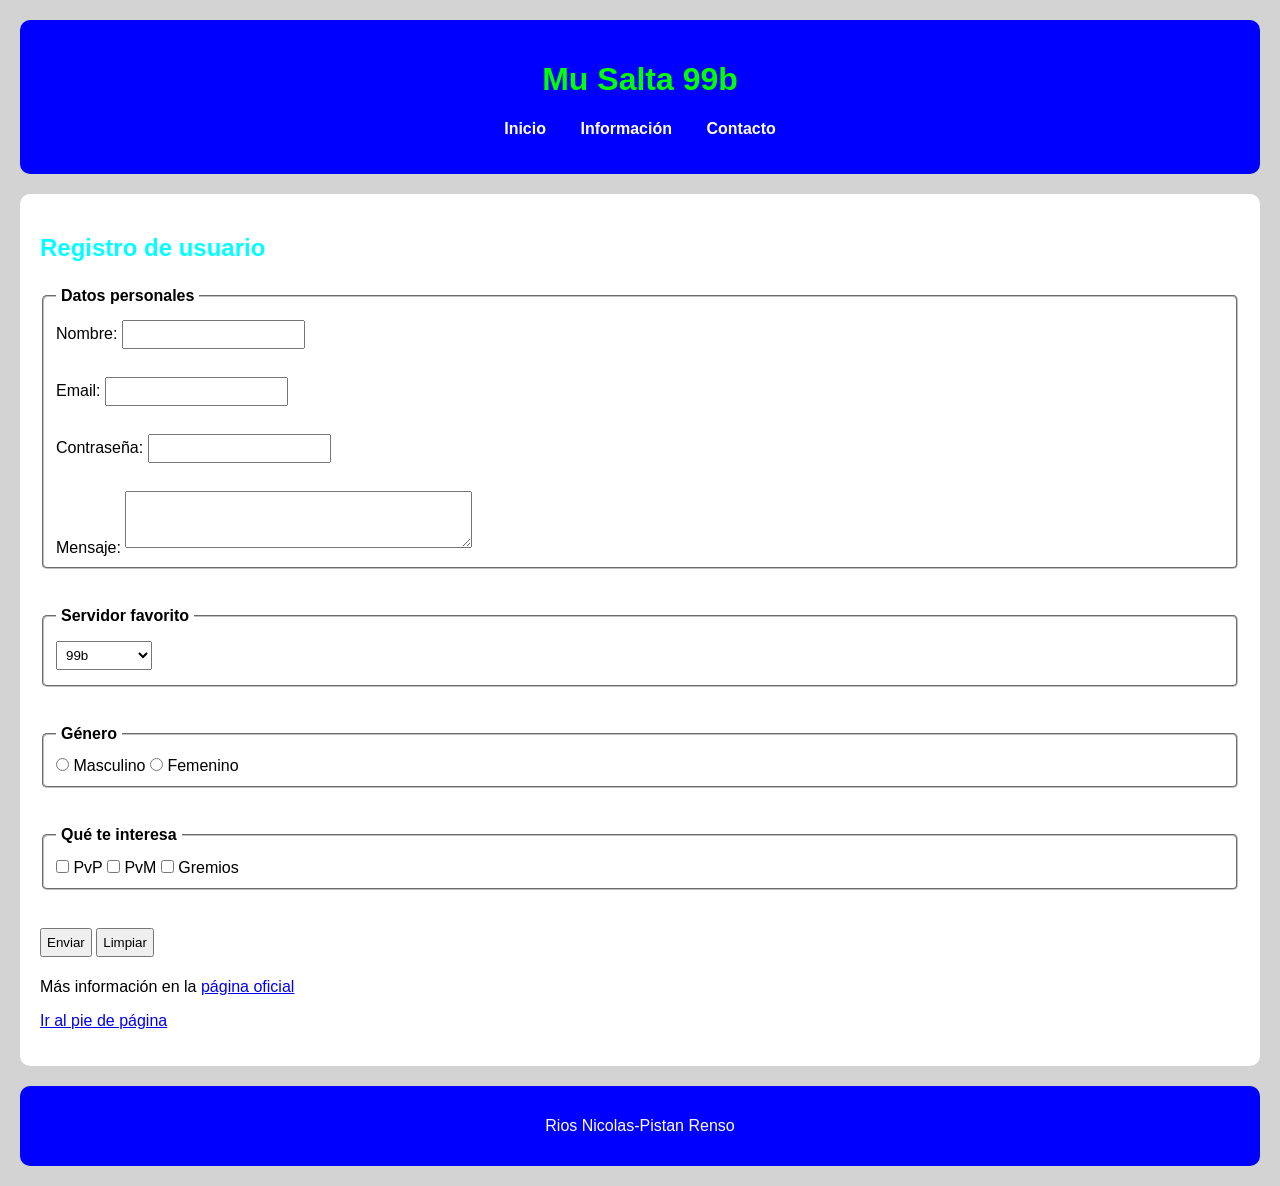
==== contacto.html @ 59a7664c "Probando Mu" ====
<!DOCTYPE html>
<html lang="es">
<head>
    <meta charset="UTF-8">
    <title>MU Salta - Contacto</title>
    <link rel="stylesheet" href="index.css">
</head>
<body>

    <header>
        <h1>Mu Salta 99b</h1>
        <nav>
            <ul>
                <li><a href="index.html">Inicio</a></li>
                <li><a href="info.html">Información</a></li>
                <li><a href="contacto.html">Contacto</a></li>
            </ul>
        </nav>
    </header>

    <main>
        <h2>Registro de usuario</h2>

        <form action="#" method="POST">
            <!-- Grupo 1: Datos personales -->
            <fieldset>
                <legend>Datos personales</legend>
                
                <label>Nombre: <input type="text" name="nombre"></label>
                <br><br>
                
                <label>Email: <input type="email" name="email"></label>
                <br><br>
                
                <label>Contraseña: <input type="password" name="pass"></label>
                <br><br>
                
                <label>Mensaje:
                    <textarea name="mensaje" rows="3" cols="40"></textarea>
                </label>
            </fieldset>
            <br>

            <!-- Grupo 2: Servidor favorito -->
            <fieldset>
                <legend>Servidor favorito</legend>
                <select name="servidor">
                    <option>99b</option>
                    <option>Season 6</option>
                    <option>Season 12</option>
                </select>
            </fieldset>
            <br>

            <!-- Grupo 3: Género -->
            <fieldset>
                <legend>Género</legend>
                <label><input type="radio" name="genero" value="m"> Masculino</label>
                <label><input type="radio" name="genero" value="f"> Femenino</label>
            </fieldset>
            <br>

            <!-- Grupo 4: Preferencias -->
            <fieldset>
                <legend>Qué te interesa</legend>
                <label><input type="checkbox" name="interes" value="pvp"> PvP</label>
                <label><input type="checkbox" name="interes" value="pvm"> PvM</label>
                <label><input type="checkbox" name="interes" value="gremios"> Gremios</label>
            </fieldset>
            <br>

            <!-- Botones -->
            <input type="submit" value="Enviar">
            <input type="reset" value="Limpiar">
        </form>

        <!-- Enlace externo -->
        <p>Más información en la <a href="https://muonline.webzen.com/" target="_blank" rel="noopener noreferrer">página oficial</a></p>

        <!-- Enlace interno -->
        <p><a href="#footer">Ir al pie de página</a></p>
    </main>

    <footer id="footer">
        <p>Rios Nicolas-Pistan Renso</p>
    </footer>

</body>
</html>
---- index.css ----
/* Estilo para títulos */
h1 {
    color: lime;
}

h2 {
    color: aqua;
}

/* Estilo general del cuerpo */
body {
    font-family: Arial, sans-serif;
    margin: 20px;
    background-color: lightgray;
}

/* Encabezado */
header {
    background-color:blue;
    color: white;
    padding: 20px;
    text-align: center;
    border-radius: 10px;
}

/* Navegación */
nav ul {
    list-style: none;
    padding: 0;
}

nav ul li {
    display: inline;
    margin: 0 15px;
}

nav ul li a {
    color: white;
    text-decoration: none;
    font-weight: bold;
}

/* Contenido principal */
main {
    background-color: white;
    padding: 20px;
    border-radius: 10px;
    margin-top: 20px;
}

/* Tablas */
table {
    width: 100%;
    border-collapse: collapse;
}

th, td {
    border: 1px solid black;
    padding: 8px;
    text-align: left;
}

th {
    background-color:blue;
    color: white;
}

/* Pie de página */
footer {
    background-color: blue;
    color: white;
    text-align: center;
    padding: 15px;
    border-radius: 10px;
    margin-top: 20px;
}

/* Formularios */
fieldset {
    margin-bottom: 15px;
    border-radius: 5px;
}

legend {
    font-weight: bold;
    padding: 5px;
}

input, textarea, select {
    padding: 5px;
    margin: 5px 0;
}
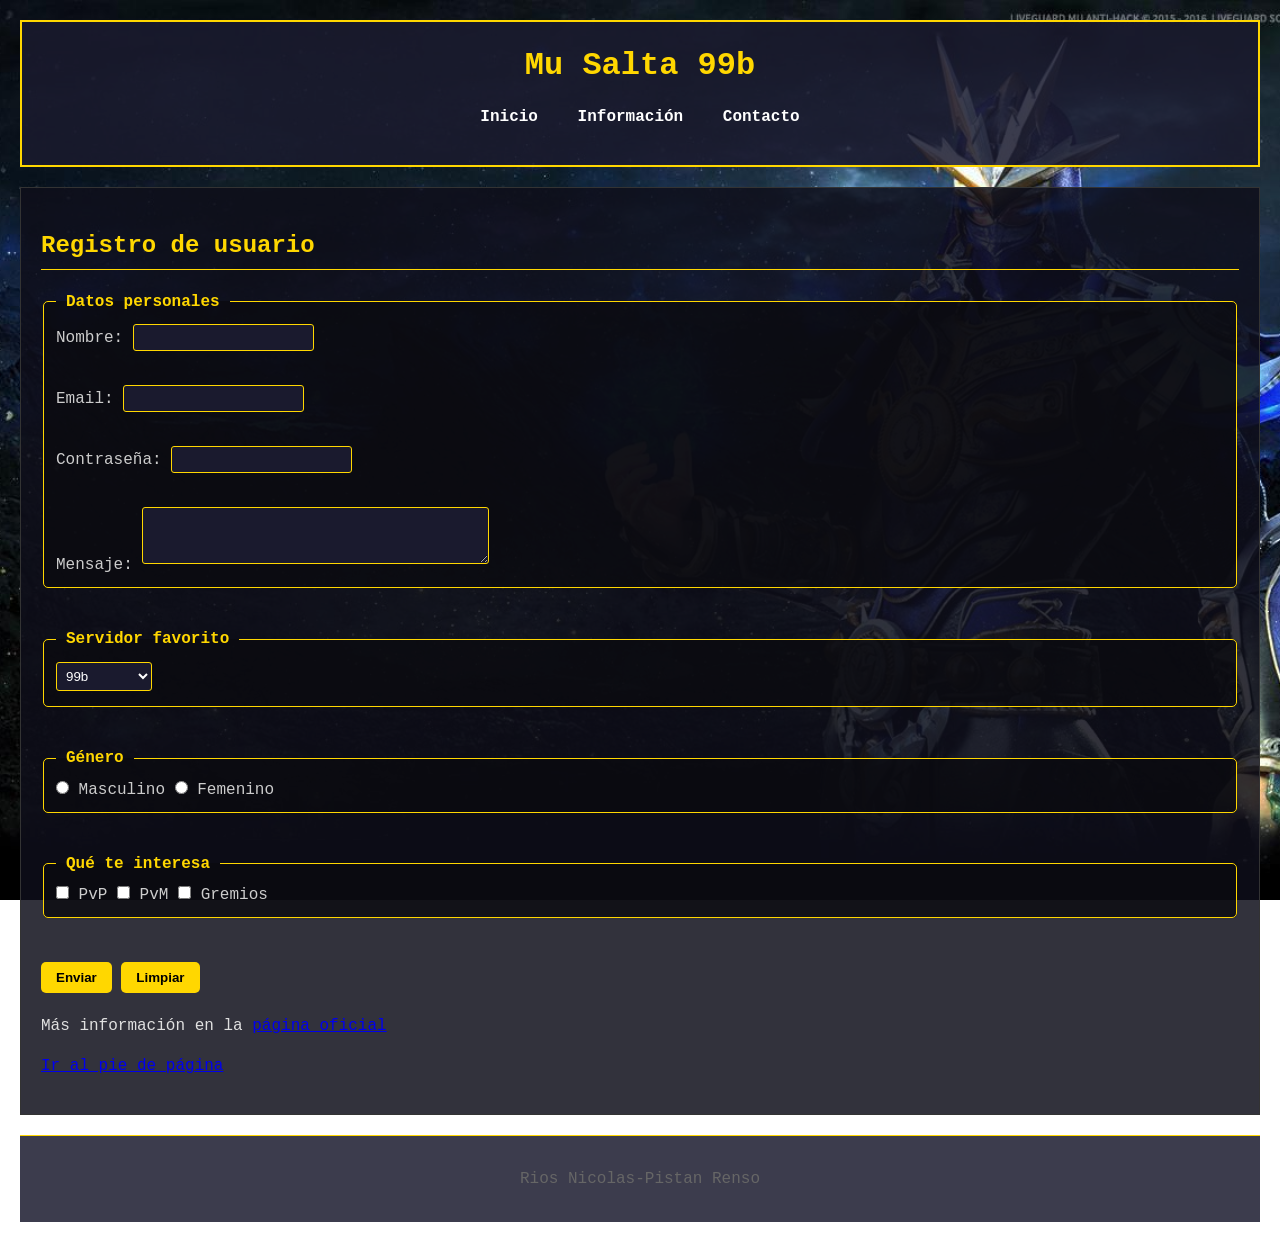
==== commit 22328c2c: "javascript para el formulario" ====
--- a/contacto.html
+++ b/contacto.html
@@ -4,6 +4,7 @@
     <meta charset="UTF-8">
     <title>MU Salta - Contacto</title>
     <link rel="stylesheet" href="index.css">
+    <script src="./main.js"></script>
 </head>
 <body>
 
@@ -21,7 +22,7 @@
     <main>
         <h2>Registro de usuario</h2>
 
-        <form action="#" method="POST">
+        <form>
             <!-- Grupo 1: Datos personales -->
             <fieldset>
                 <legend>Datos personales</legend>
--- a/index.css
+++ b/index.css
@@ -1,32 +1,41 @@
-/* Estilo para títulos */
-h1 {
-    color: lime;
+/* Fondo con imagen */
+body {
+    font-family: 'Courier New', monospace;
+    margin: 0;
+    padding: 20px;
+    font-size: 16px;
+    line-height: 1.5;
+    color: #e0e0e0;
+    
+    /* Imagen de fondo */
+    background-image: url("img/mu-fondo.jpg");
+    background-size: cover;
+    background-position: center;
+    background-repeat: no-repeat;
+    background-attachment: fixed;
 }
 
-h2 {
-    color: aqua;
+/* Encabezado semi-transparente */
+header {
+    background-color: rgba(26, 26, 46, 0.85);
+    color: gold;
+    padding: 20px;
+    text-align: center;
+    border: 2px solid gold;
+    margin-bottom: 20px;
 }
 
-/* Estilo general del cuerpo */
-body {
-    font-family: Arial, sans-serif;
-    margin: 20px;
-    background-color: lightgray;
+header h1 {
+    color: gold;
+    font-size: 32px;
+    margin: 0;
 }
 
-/* Encabezado */
-header {
-    background-color:blue;
-    color: white;
-    padding: 20px;
-    text-align: center;
-    border-radius: 10px;
-}
-
-/* Navegación */
+/* Navegacion */
 nav ul {
-    list-style: none;
+    list-style-type: none;
     padding: 0;
+    margin-top: 15px;
 }
 
 nav ul li {
@@ -40,53 +49,110 @@
     font-weight: bold;
 }
 
-/* Contenido principal */
+nav ul li a:hover {
+    color: gold;
+}
+
+/* Contenido principal semi-transparente */
 main {
-    background-color: white;
+    background-color: rgba(15, 15, 26, 0.85);
     padding: 20px;
-    border-radius: 10px;
-    margin-top: 20px;
+    border: 1px solid #333;
+    margin-bottom: 20px;
+}
+
+/* Títulos */
+h1, h2, h3 {
+    color: gold;
+}
+
+h2 {
+    border-bottom: 1px solid gold;
+    padding-bottom: 5px;
 }
 
 /* Tablas */
 table {
     width: 100%;
     border-collapse: collapse;
+    background-color: rgba(10, 10, 15, 0.8);
 }
 
 th, td {
-    border: 1px solid black;
-    padding: 8px;
+    border: 1px solid gold;
+    padding: 10px;
     text-align: left;
 }
 
 th {
-    background-color:blue;
-    color: white;
+    background-color: rgba(26, 26, 46, 0.85);
+    color: gold;
 }
 
-/* Pie de página */
+td {
+    color: #ccc;
+}
+
+/* Pie de página semi-transparente */
 footer {
-    background-color: blue;
-    color: white;
+    background-color: rgba(26, 26, 46, 0.85);
+    color: #666;
     text-align: center;
     padding: 15px;
-    border-radius: 10px;
-    margin-top: 20px;
+    border-top: 1px solid gold;
 }
 
 /* Formularios */
 fieldset {
+    border: 1px solid gold;
+    border-radius: 5px;
     margin-bottom: 15px;
+    background-color: rgba(10, 10, 15, 0.8);
+}
+
+legend {
+    color: gold;
+    font-weight: bold;
+    padding: 0 10px;
+}
+
+label {
+    color: #ccc;
+}
+
+input, textarea, select {
+    background-color: #1a1a2e;
+    color: white;
+    border: 1px solid gold;
+    padding: 5px;
+    margin: 5px 0;
+    border-radius: 3px;
+}
+
+input:focus, textarea:focus, select:focus {
+    background-color: #2a2a3e;
+}
+
+/* Botones */
+input[type="submit"], input[type="reset"] {
+    background-color: gold;
+    color: black;
+    font-weight: bold;
+    padding: 8px 15px;
+    cursor: pointer;
+    border: none;
     border-radius: 5px;
 }
 
-legend {
-    font-weight: bold;
-    padding: 5px;
+input[type="submit"]:hover, input[type="reset"]:hover {
+    background-color: darkgoldenrod;
+    color: white;
 }
 
-input, textarea, select {
-    padding: 5px;
-    margin: 5px 0;
+/* Imagen */
+img {
+    max-width: 100%;
+    height: auto;
+    border: 2px solid gold;
+    border-radius: 5px;
 }
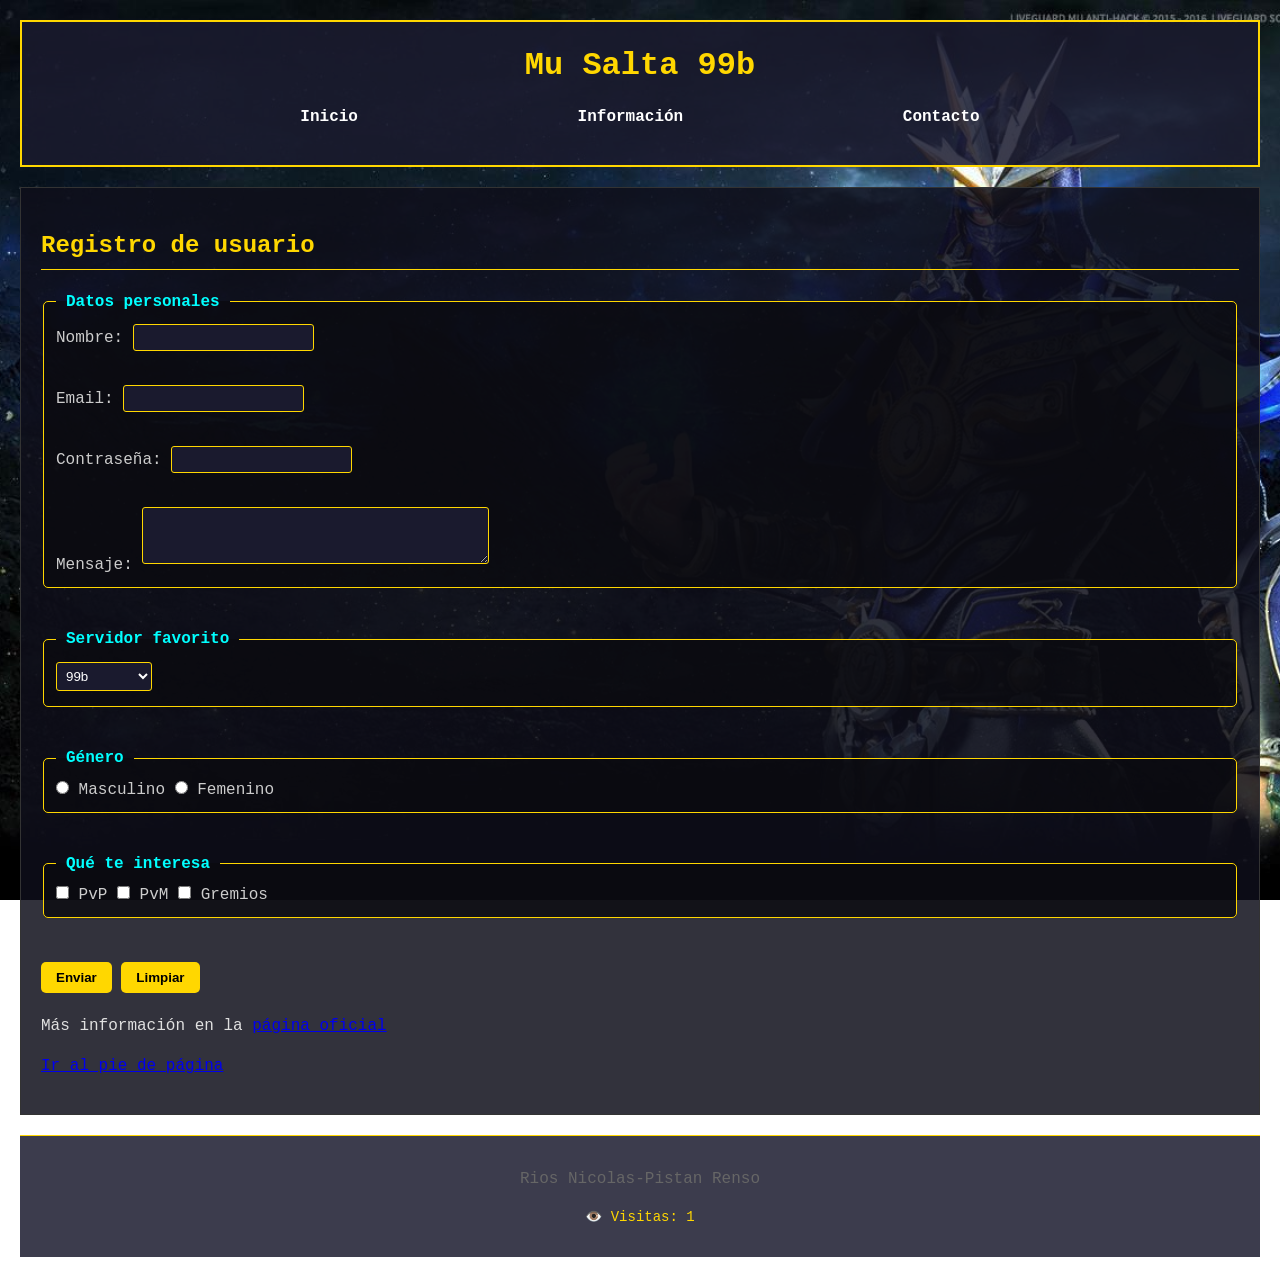
==== commit c35ffabc: "Actualizar proyecto final - MU Salta 99b" ====
--- a/contacto.html
+++ b/contacto.html
@@ -1,6 +1,7 @@
 <!DOCTYPE html>
 <html lang="es">
 <head>
+    <link rel="icon" href="img/icono_mu.webp" type="image/x-icon">
     <meta charset="UTF-8">
     <title>MU Salta - Contacto</title>
     <link rel="stylesheet" href="index.css">
--- a/index.css
+++ b/index.css
@@ -23,6 +23,7 @@
     text-align: center;
     border: 2px solid gold;
     margin-bottom: 20px;
+
 }
 
 header h1 {
@@ -40,7 +41,7 @@
 
 nav ul li {
     display: inline;
-    margin: 0 15px;
+    margin: 0 105px;
 }
 
 nav ul li a {
@@ -79,14 +80,14 @@
 }
 
 th, td {
-    border: 1px solid gold;
+    border: 1px solid cyan;
     padding: 10px;
     text-align: left;
 }
 
 th {
     background-color: rgba(26, 26, 46, 0.85);
-    color: gold;
+    color: cyan;
 }
 
 td {
@@ -111,7 +112,7 @@
 }
 
 legend {
-    color: gold;
+    color: cyan;
     font-weight: bold;
     padding: 0 10px;
 }
@@ -155,4 +156,29 @@
     height: auto;
     border: 2px solid gold;
     border-radius: 5px;
+}
+/* Transiciones para mejorar la experiencia */
+nav ul li a {
+    transition: color 0.3s ease;
+}
+
+input[type="submit"], input[type="reset"] {
+    transition: background-color 0.3s ease, transform 0.3s ease;
+}
+
+input[type="submit"]:hover, input[type="reset"]:hover {
+    transform: scale(1.05);
+}
+
+img {
+    transition: transform 0.3s ease, box-shadow 0.3s ease;
+}
+
+img:hover {
+    transform: scale(1.02);
+    box-shadow: 0 0 20px rgba(255, 215, 0, 0.4);
+}
+
+.alerta-js {
+    transition: opacity 0.3s ease;
 }
